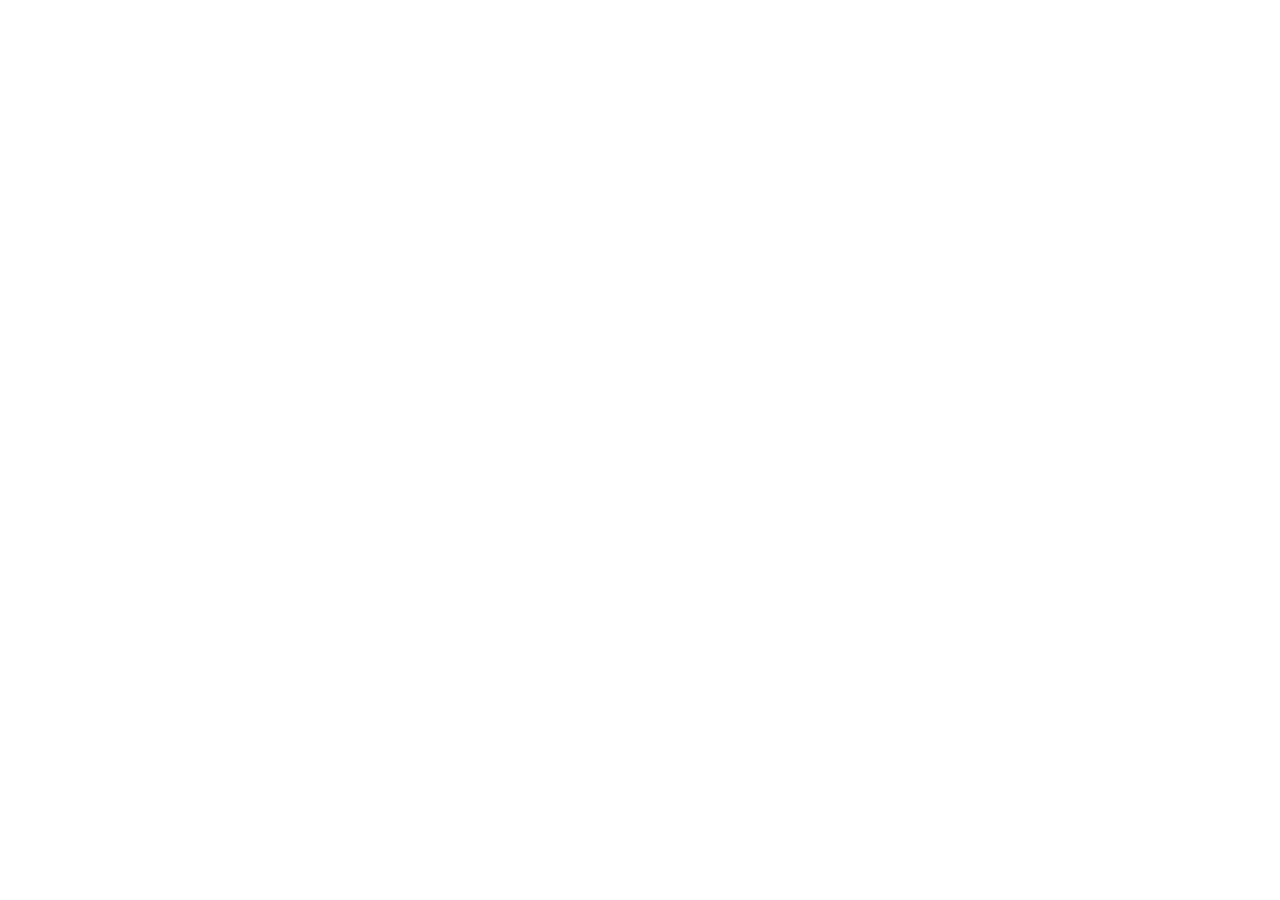
==== pages/contracts/create.html @ 7e57d44b "chore: Start and developt a front end test" ====
<!doctype html>
<html lang="en">
  <head>
    <meta charset="UTF-8" />
    <meta name="viewport" content="width=device-width, initial-scale=1.0" />
    <title>Document</title>
  </head>
  <body>
    <div class="container">
      <form hidden data-create-form class="contracts-create" novalidate>
        <h3>Criar contrato</h3>
        <label>Contratante* <input name="contractor" required /></label>
        <label>Documento* <input name="document" required /></label>
        <label
          >Modelo*
          <select name="model" required>
            <option value="rental">rental</option>
            <option value="loan">loan</option>
            <option value="social">social</option>
            <option value="express">express</option>
          </select></label
        >
        <label>Endereço <input name="address" /></label>
        <label>Número <input name="number" /></label>
        <div class="contracts-create__actions">
          <button class="btn-actions" type="submit">Salvar</button>
          <button class="btn-actions" type="button" data-close-create>
            Cancelar
          </button>
        </div>
      </form>
    </div>
  </body>
</html>
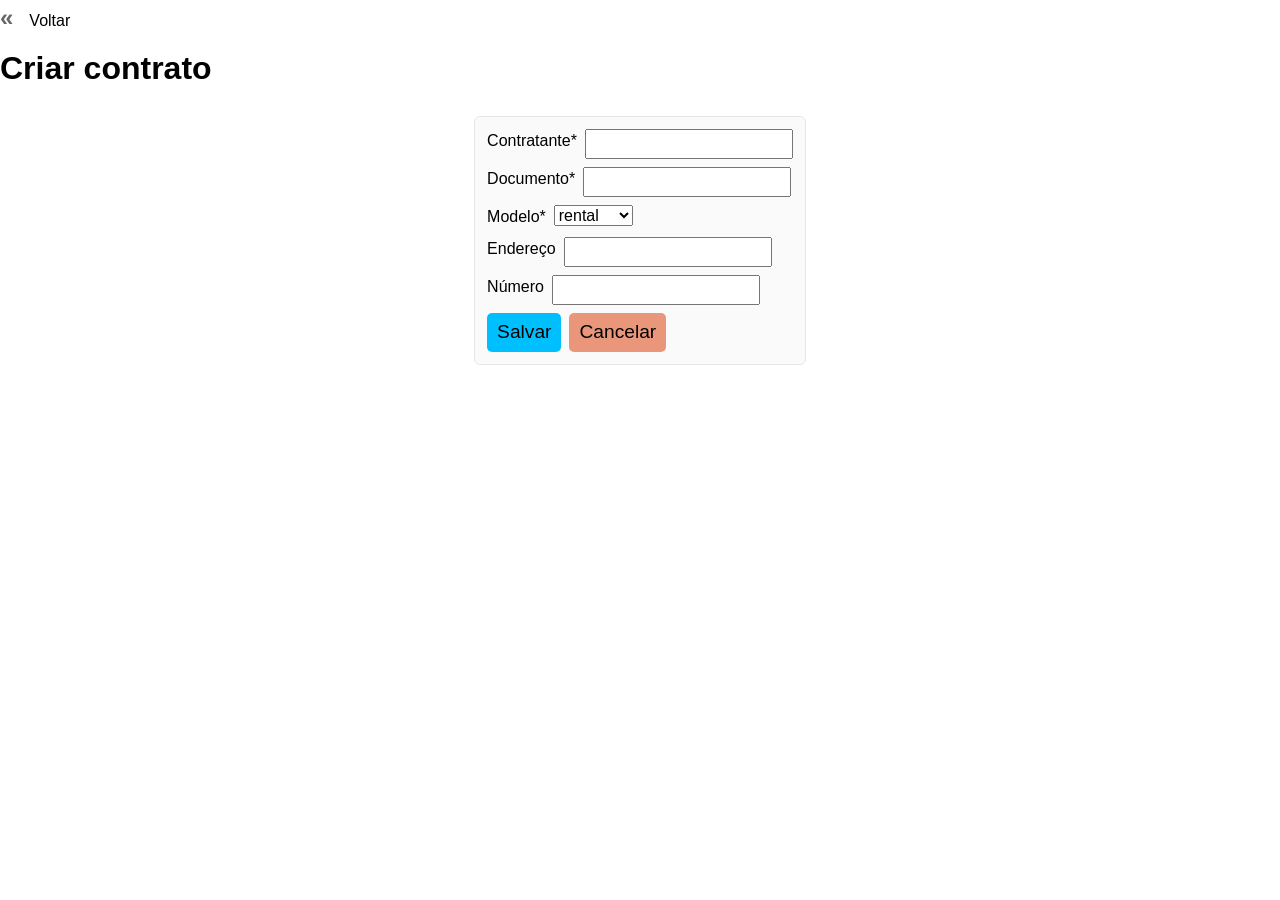
==== commit a35cf68a: "feat: Updated funtions and styles" ====
--- a/pages/contracts/create.html
+++ b/pages/contracts/create.html
@@ -4,13 +4,28 @@
     <meta charset="UTF-8" />
     <meta name="viewport" content="width=device-width, initial-scale=1.0" />
     <title>Document</title>
+    <link rel="stylesheet" href="../../styles/global.css" />
+    <link rel="stylesheet" href="../../styles/contracts-preview.css" />
   </head>
   <body>
     <div class="container">
-      <form hidden data-create-form class="contracts-create" novalidate>
-        <h3>Criar contrato</h3>
-        <label>Contratante* <input name="contractor" required /></label>
-        <label>Documento* <input name="document" required /></label>
+      <div class="contracts-preview-header">
+        <a href="list.html"> <span class="arrow">&laquo;</span>Voltar</a>
+        <h1>Criar contrato</h1>
+      </div>
+      <form data-create-form class="contracts-create">
+        <label
+          >Contratante*
+          <div class="form-item">
+            <input name="contractor" required />
+          </div>
+        </label>
+        <label
+          >Documento*
+          <div class="form-item">
+            <input type="number" name="document" required />
+          </div>
+        </label>
         <label
           >Modelo*
           <select name="model" required>
@@ -24,11 +39,15 @@
         <label>Número <input name="number" /></label>
         <div class="contracts-create__actions">
           <button class="btn-actions" type="submit">Salvar</button>
-          <button class="btn-actions" type="button" data-close-create>
+          <button class="btn-actions-secondary" type="button" data-close-create>
             Cancelar
           </button>
         </div>
       </form>
     </div>
+    <script
+      type="module"
+      src="../../scripts/contracts/contracts.create.js"
+    ></script>
   </body>
 </html>
--- a/styles/global.css
+++ b/styles/global.css
@@ -0,0 +1,126 @@
+*,
+*::before,
+*::after {
+  box-sizing: border-box;
+}
+
+html {
+  -webkit-text-size-adjust: 100%;
+  text-size-adjust: 100%;
+}
+
+body {
+  margin: 0;
+  min-height: 100vh;
+  font-family: Arial, Helvetica, sans-serif;
+  line-height: 1.5;
+}
+
+img,
+picture,
+video,
+canvas,
+svg {
+  display: block;
+  max-width: 100%;
+}
+
+input,
+button,
+textarea,
+select {
+  font: inherit;
+}
+
+a {
+  color: inherit;
+  text-decoration: none;
+}
+
+button {
+  background: none;
+  border: 0;
+  padding: 0;
+}
+
+ul,
+ol {
+  margin: 0;
+  padding: 0;
+}
+
+h1,
+h2,
+h3,
+h4,
+h5,
+h6,
+p {
+  margin: 0;
+}
+
+.container {
+  max-width: 1400px;
+  width: 100%;
+  margin: 0 auto;
+  display: flex;
+  flex-direction: column;
+  height: 100vh;
+}
+
+.badge {
+  width: 100px;
+  display: inline-block;
+  padding: 4px 8px;
+  border-radius: 4px;
+  color: white;
+  font-size: 12px;
+  font-weight: bold;
+  text-align: center;
+  &.draft {
+    background-color: rgb(125, 123, 122);
+  }
+  &.sent {
+    background-color: rgb(25, 107, 247);
+  }
+  &.await {
+    background-color: rgb(250, 159, 22);
+  }
+  &.signed {
+    background-color: rgb(77, 171, 77);
+  }
+  &.cancel {
+    background-color: rgb(247, 66, 66);
+  }
+}
+
+.btn-actions {
+  font-size: larger;
+  background-color: deepskyblue;
+  padding: 5px 10px;
+  border: none;
+  border-radius: 5px;
+  cursor: pointer;
+  transition: all 300ms ease-in-out;
+  &:hover {
+    background-color: rgb(13, 137, 178);
+  }
+}
+
+.btn-actions-secondary {
+  font-size: larger;
+  background-color: darksalmon;
+  padding: 5px 10px;
+  border: none;
+  border-radius: 5px;
+  cursor: pointer;
+  transition: all 300ms ease-in-out;
+  &:hover {
+    background-color: rgb(197, 109, 80);
+  }
+}
+
+.btn-actions:disabled {
+  opacity: 0.5;
+  cursor: not-allowed;
+}
--- a/styles/contracts-preview.css
+++ b/styles/contracts-preview.css
@@ -0,0 +1,57 @@
+.contracts-preview-header {
+  display: flex;
+  flex-direction: column;
+  justify-content: flex-start;
+  gap: 8px;
+  align-items: flex-start;
+  margin-bottom: 12px;
+  & .arrow {
+    color: #666;
+    font-size: 24px;
+    font-weight: bolder;
+    margin: 0 16px 0 0;
+  }
+}
+form .form-item {
+  display: flex;
+  flex-direction: column;
+  gap: 2px;
+}
+
+.contracts-create {
+  max-width: 420px;
+  border: 1px solid #e6e6e6;
+  padding: 12px;
+  margin-top: 12px;
+  margin: 12px auto 0;
+  border-radius: 6px;
+  background: #fafafa;
+  display: grid;
+  gap: 8px;
+}
+
+.contracts-create label {
+  display: flex;
+  gap: 8px;
+  align-items: flex-start;
+}
+
+.contracts-create__actions {
+  display: flex;
+  gap: 8px;
+}
+
+.field-error {
+  outline: 1px solid #d9534f;
+}
+
+.error-message {
+  color: #d9534f;
+  font-size: 12px;
+  margin-top: 4px;
+}
+
+button[disabled] {
+  opacity: 0.6;
+  cursor: not-allowed;
+}
